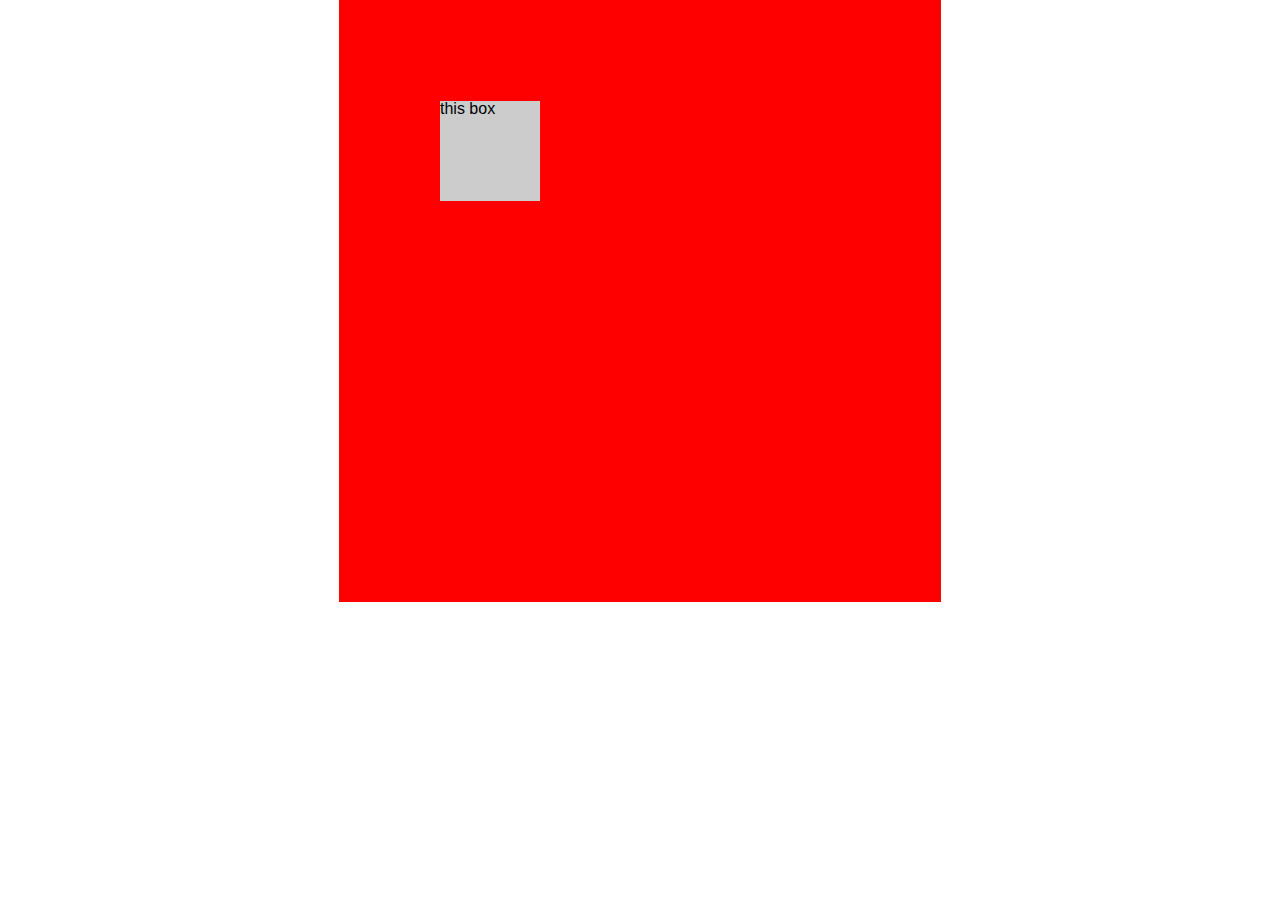
==== test/index.html @ b8eb0145 "added versions" ====
<!DOCTYPE html>
<html>
  <head>
    <title>Animation Test</title>
    <link href='base.css' rel='stylesheet' type='text/css'>
    <script src='jquery-1.9.1.min.js' type='text/javascript'></script>
    <script src='jquery.easing.1.3.js' type='text/javascript'></script>
    <script src='base.js' type='text/javascript'></script>

  </head>
  <body>
	<div id="wrap">
		<div id="box">
			this box
		</div>
	</div>
  </body>
</html>
---- test/base.css ----
/* line 17, /opt/local/lib/ruby1.9/gems/1.9.1/gems/compass-0.12.2/frameworks/compass/stylesheets/compass/reset/_utilities.scss */
html, body, div, span, applet, object, iframe,
h1, h2, h3, h4, h5, h6, p, blockquote, pre,
a, abbr, acronym, address, big, cite, code,
del, dfn, em, img, ins, kbd, q, s, samp,
small, strike, strong, sub, sup, tt, var,
b, u, i, center,
dl, dt, dd, ol, ul, li,
fieldset, form, label, legend,
table, caption, tbody, tfoot, thead, tr, th, td,
article, aside, canvas, details, embed,
figure, figcaption, footer, header, hgroup,
menu, nav, output, ruby, section, summary,
time, mark, audio, video {
  margin: 0;
  padding: 0;
  border: 0;
  font: inherit;
  font-size: 100%;
  vertical-align: baseline;
}

/* line 22, /opt/local/lib/ruby1.9/gems/1.9.1/gems/compass-0.12.2/frameworks/compass/stylesheets/compass/reset/_utilities.scss */
html {
  line-height: 1;
}

/* line 24, /opt/local/lib/ruby1.9/gems/1.9.1/gems/compass-0.12.2/frameworks/compass/stylesheets/compass/reset/_utilities.scss */
ol, ul {
  list-style: none;
}

/* line 26, /opt/local/lib/ruby1.9/gems/1.9.1/gems/compass-0.12.2/frameworks/compass/stylesheets/compass/reset/_utilities.scss */
table {
  border-collapse: collapse;
  border-spacing: 0;
}

/* line 28, /opt/local/lib/ruby1.9/gems/1.9.1/gems/compass-0.12.2/frameworks/compass/stylesheets/compass/reset/_utilities.scss */
caption, th, td {
  text-align: left;
  font-weight: normal;
  vertical-align: middle;
}

/* line 30, /opt/local/lib/ruby1.9/gems/1.9.1/gems/compass-0.12.2/frameworks/compass/stylesheets/compass/reset/_utilities.scss */
q, blockquote {
  quotes: none;
}
/* line 103, /opt/local/lib/ruby1.9/gems/1.9.1/gems/compass-0.12.2/frameworks/compass/stylesheets/compass/reset/_utilities.scss */
q:before, q:after, blockquote:before, blockquote:after {
  content: "";
  content: none;
}

/* line 32, /opt/local/lib/ruby1.9/gems/1.9.1/gems/compass-0.12.2/frameworks/compass/stylesheets/compass/reset/_utilities.scss */
a img {
  border: none;
}

/* line 116, /opt/local/lib/ruby1.9/gems/1.9.1/gems/compass-0.12.2/frameworks/compass/stylesheets/compass/reset/_utilities.scss */
article, aside, details, figcaption, figure, footer, header, hgroup, menu, nav, section, summary {
  display: block;
}

/*mixins ----------------------------------------- ** / */
/* line 4, /Users/juliayu/Sites/foc/views/css/base.sass */
a:active, a {
  outline: none;
}

/* line 7, /Users/juliayu/Sites/foc/views/css/base.sass */
body {
	font-family: helvetica, verdana, arial;
}

#wrap {
	width: 600px;
	height: 600px;
	margin: 0 auto;
	border: solid 1px red;
	position: relative;
	background: red;
}

#box {
	margin: 100px;
	width: 100px;
	height: 100px;
	background: #ccc;
	-webkit-transition: width 1s ease, height 1s ease, background-color 1s ease, -webkit-transform 2s;
}

/*#box:hover{
	width: 200px;
	height: 200px;
	background: #ffcc00;
}*/
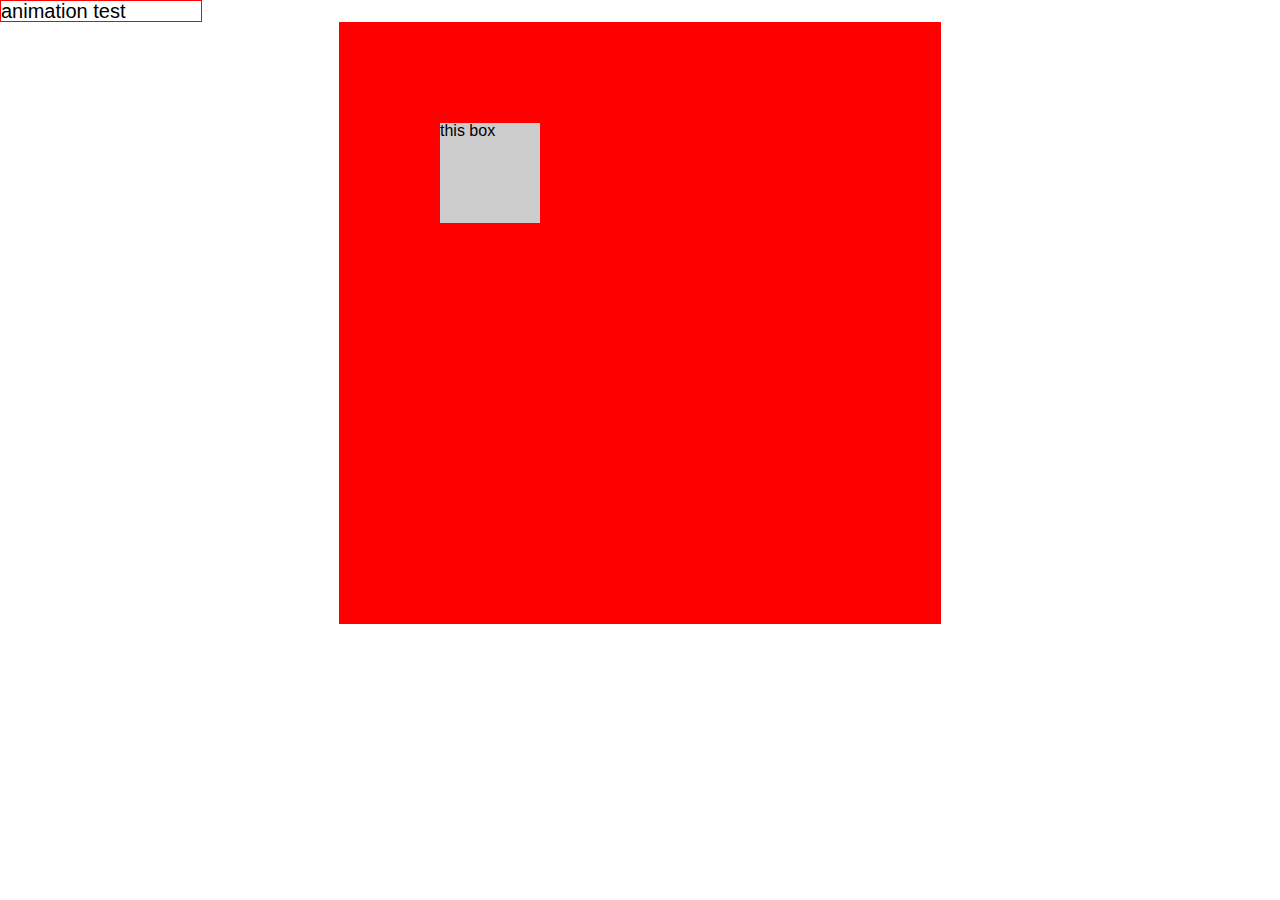
==== commit 4dd71133: "changed" ====
--- a/test/index.html
+++ b/test/index.html
@@ -9,6 +9,7 @@
 
   </head>
   <body>
+	<h1>animation test</h1>
 	<div id="wrap">
 		<div id="box">
 			this box
--- a/test/base.css
+++ b/test/base.css
@@ -74,6 +74,28 @@
 	font-family: helvetica, verdana, arial;
 }
 
+h1 {
+	-webkit-animation-duration: 3s;
+	-webkit-animation-name: slidein;
+	-webkit-animation-iteration-count: infinite;
+	-webkit-animation-direction: alternate;
+	font-size: 20px;
+	border: solid 1px red;
+	width: 200px;
+}
+ 
+@-webkit-keyframes slidein {
+  from {
+    margin-left: 100%;
+    width: 300%
+  }
+ 
+  to {
+    margin-left: 0%;
+    width: 100%;
+  }
+}
+
 #wrap {
 	width: 600px;
 	height: 600px;
